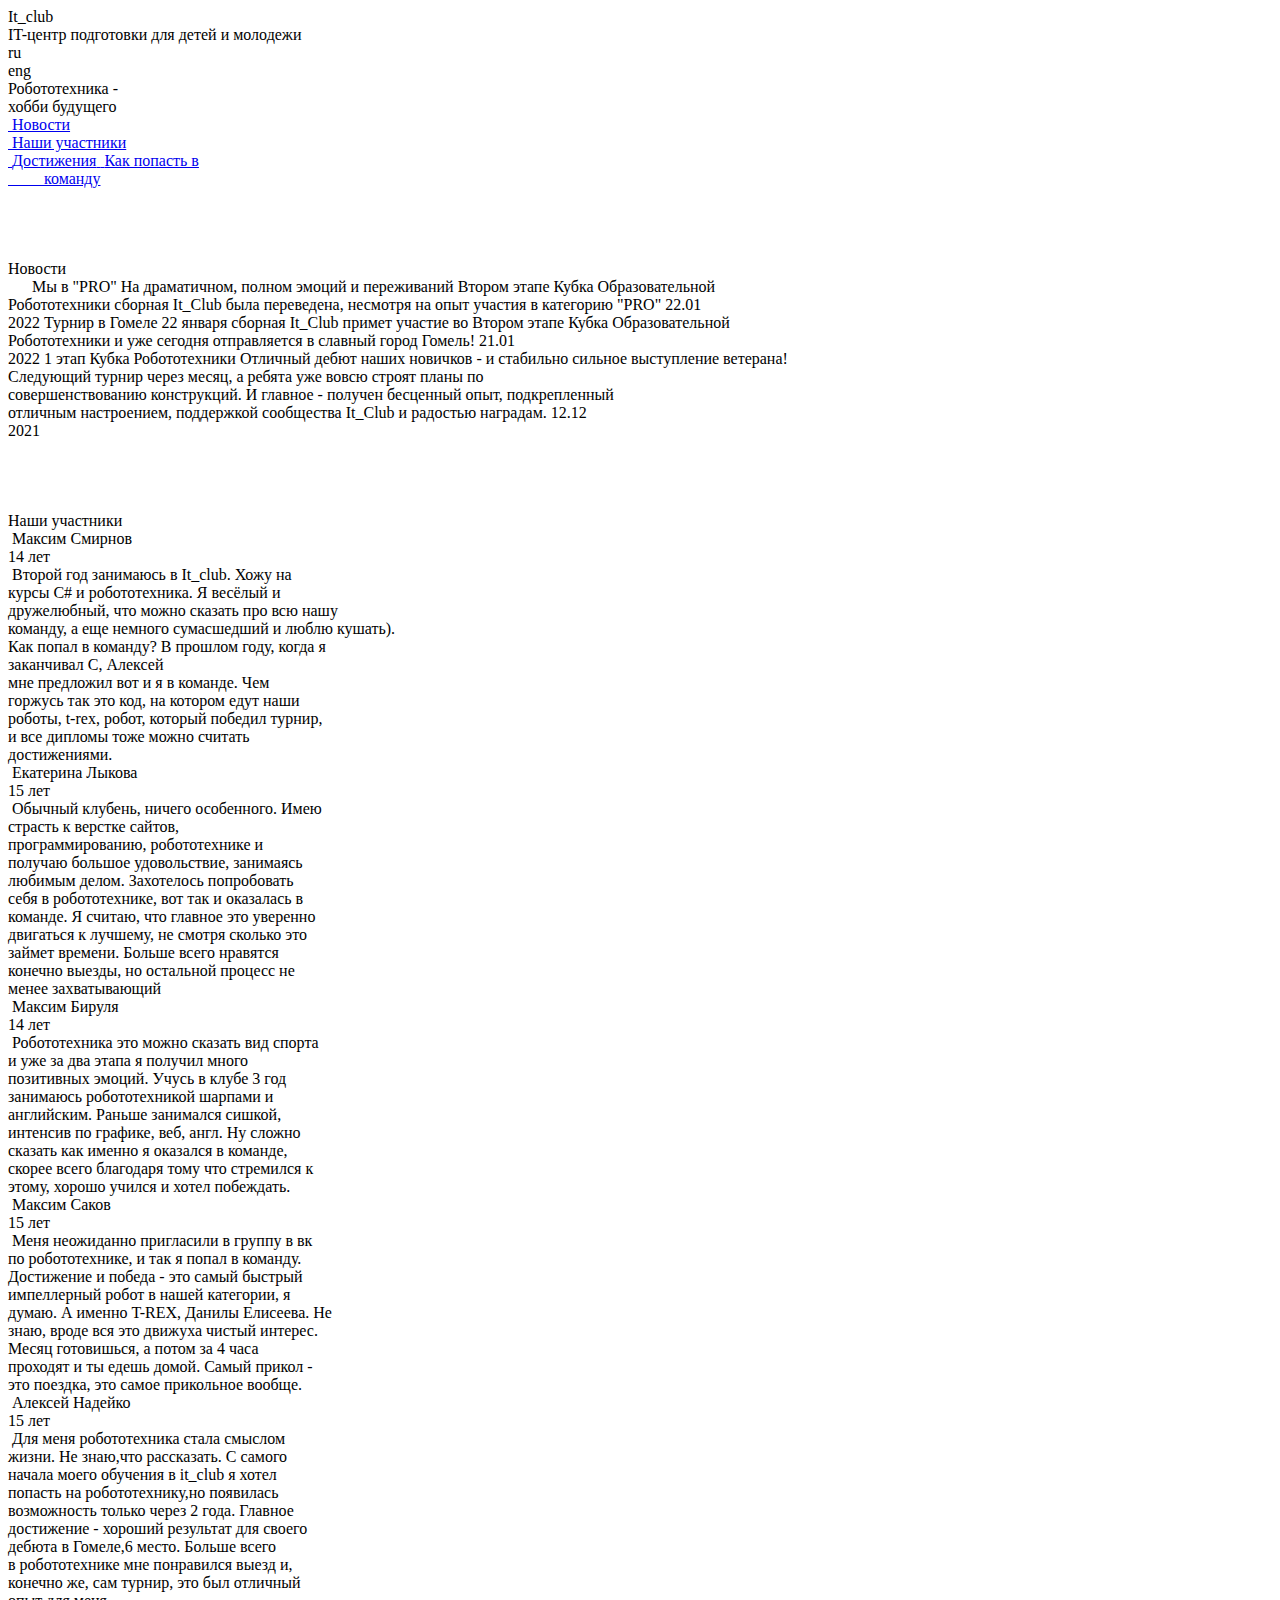
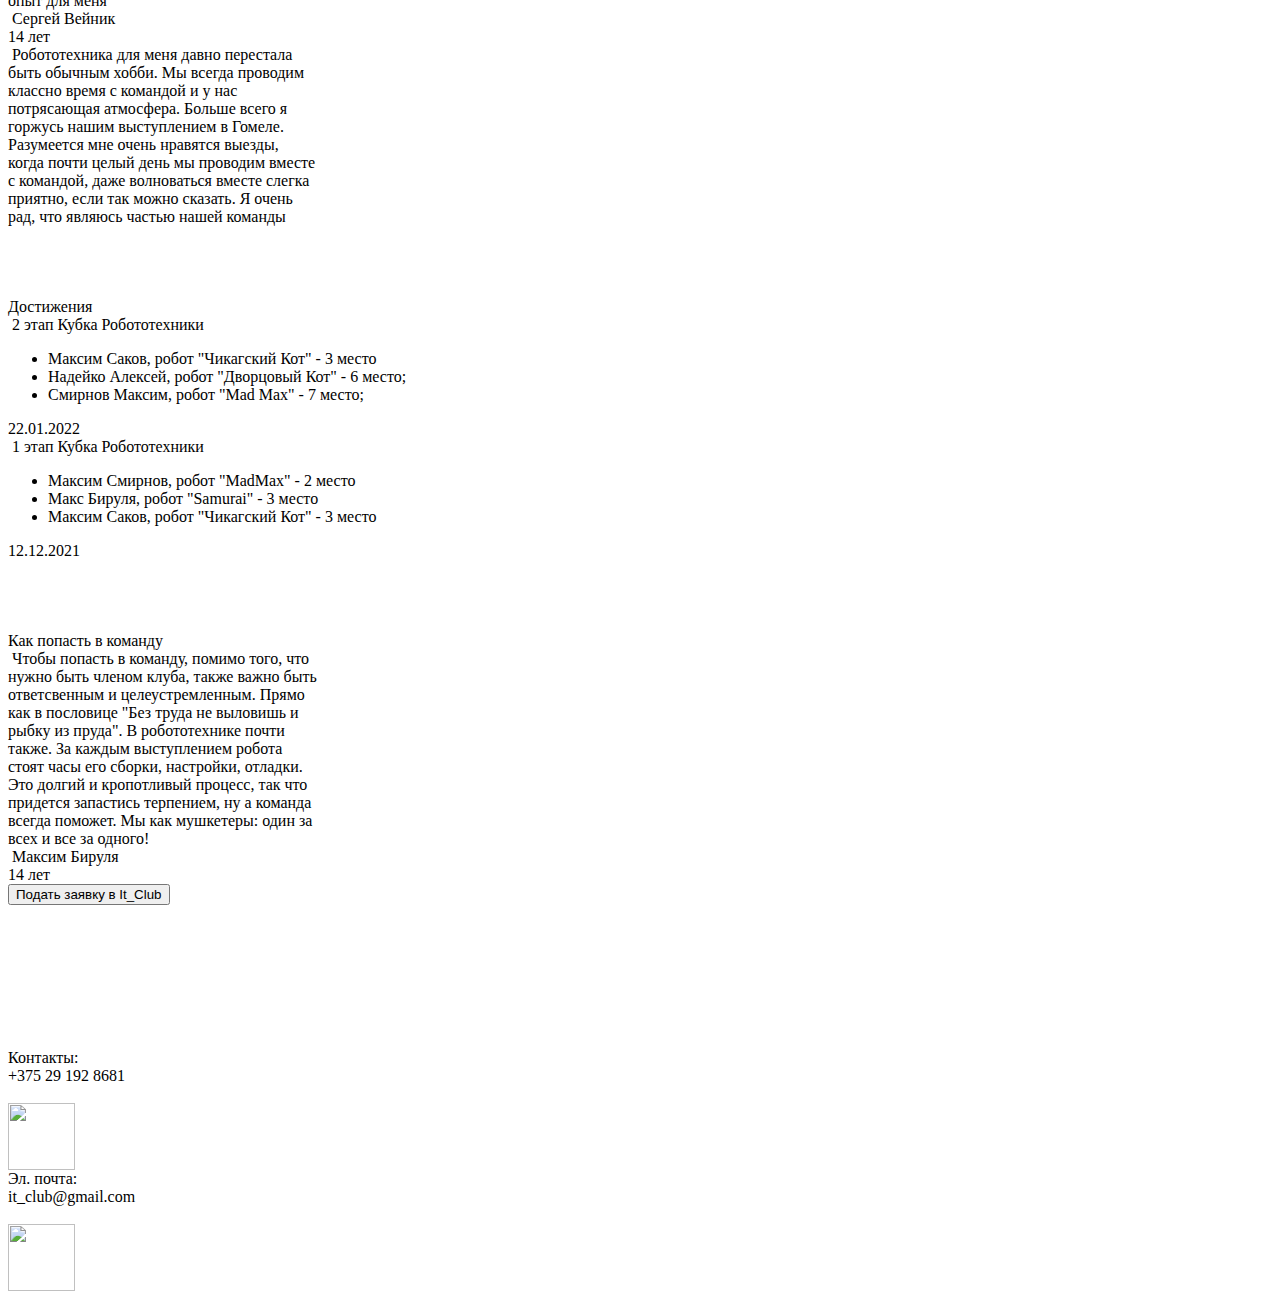
==== index.html @ b3bcad53 "Add files via upload" ====
<html>
    <head>
        <link rel="stylesheet" href="styles\index_style.css">
    </head>
    <body>
        <header>
            <div>
                <text class="it_club">It</text><text id="space" class="it_club">_</text><text class="it_club">club</text><br>
                <text id="tagline">IT-центр подготовки для детей и молодежи</text>
            </div>
            <div id="language_change">
                <text class="lang" onclick="ChangeLangToRu()">ru</text><div id="vline"></div><text class="lang" onclick="ChangeLangToEng()">eng</text>
            </div>
        </header>
        <div id="main">
            <text id="robototech">Робототехника -<br>хобби будущего</text>
        </div>
        
        <div id="navigation">
            <a href="#newsarticle" id="news" onmouseover="MouseOverNews()" onmouseout="MouseOutNews()">
            <img src="images\news.png" alt="" id="newspic">
            <text id="newstext">Новости</text>
            </a>
            <div id="vlinemain"></div>
            <div id="rightpart">
                <a href="#peoplearticle" id="people" onmouseover="MouseOverPeople()" onmouseout="MouseOutPeople()">
                    <img src="images\people.png" alt="" id="peoplepic">
                    <text id="peopletext">Наши участники</text>
                </a>
                <div id="bottompart">
                    <a href="#achivearticle" id="achive" onmouseover="MouseOverAchive()" onmouseout="MouseOutAchive()">
                        <img src="images\achive.png" alt="" id="achivepic">
                        <text id="achivetext">Достижения</text>
                    </a>
                    <a href="#teamarticle" id="team" onmouseover="MouseOverTeam()" onmouseout="MouseOutTeam()">
                        <img src="images\team.png" alt="" id="teampic">
                        <text id="teamtext">Как попасть в<br>&nbsp&nbsp&nbsp&nbsp&nbsp&nbsp&nbsp&nbsp&nbspкоманду</text>
                    </a>
                </div>
            </div>
        </div>
        <br><br><br><br>
        <text class="article" id="newsarticle">Новости</text>
        <div id="states">
            <img src="images\state.png" alt="" class="newsstate">
            <img src="images\state.png" alt="" class="newsstate">
            <img src="images\state.png" alt="" class="newsstate">
            <img src="images\notliked.png" alt="" class="like" id="like_1" onclick="LikeClick_1(this)" onmouseout="MouseOutLike(this)" onmouseover="MouseOverLike(this)">
            <img src="images\notliked.png" alt="" class="like" id="like_2" onclick="LikeClick_2(this)" onmouseout="MouseOutLike(this)" onmouseover="MouseOverLike(this)">
            <img src="images\notliked.png" alt="" class="like" id="like_3" onclick="LikeClick_3(this)" onmouseout="MouseOutLike(this)" onmouseover="MouseOverLike(this)">
            <text class="eventname" id="eventname_1">Мы в "PRO"</text>
            <text class="eventdesc" id="eventdesc_1">На драматичном, полном эмоций и переживаний Втором этапе Кубка Образовательной <br>Робототехники сборная It_Club была переведена, несмотря на опыт участия в категорию "PRO"</text>
            <text class="eventdate" id="eventdate_1">22.01<br>2022</text>
            <text class="eventname" id="eventname_2">Турнир в Гомеле</text>
            <text class="eventdesc" id="eventdesc_2">22 января сборная It_Club примет участие во Втором этапе Кубка Образовательной <br>Робототехники и уже сегодня отправляется в славный город Гомель!</text>
            <text class="eventdate" id="eventdate_2">21.01<br>2022</text>
            <text class="eventname" id="eventname_3">1 этап Кубка Робототехники</text>
            <text class="eventdesc" id="eventdesc_3">Отличный дебют наших новичков - и стабильно сильное выступление ветерана! <br>Следующий турнир через месяц, а ребята уже вовсю строят планы по <br>совершенствованию конструкций. И главное - получен бесценный опыт, подкрепленный <br>отличным настроением, поддержкой сообщества It_Club и радостью наградам.</text>
            <text class="eventdate" id="eventdate_3">12.12<br>2021</text>
        </div>
        <br><br><br><br>
        <text class="article" id="peoplearticle">Наши участники</text>
        <div class="quotes">
            <div class="person">
                <div class="photoandname">
                    <img src="images\maksSmirnov.jpg" alt="" class="photo">
                    <text class="name" id="name_1">Максим Смирнов <br>14 лет</text>
                </div>
                <div class="peopleline"></div>
                <div class="quote">
                    <img src="images\quote.png" alt="" class="quotepic">
                    <text class="quotetext" id="quotetext_1">Второй год занимаюсь в It_club. Хожу на <br>курсы C# и робототехника. Я весёлый и <br>дружелюбный, что можно сказать про всю нашу <br>команду, а еще немного сумасшедший и люблю кушать). <br>Как попал в команду? В прошлом году, когда я <br>заканчивал C, Алексей <br>мне предложил вот и я в команде. Чем <br>горжусь так это код, на котором едут наши <br>роботы, t-rex, робот, который победил турнир, <br>и все дипломы тоже можно считать <br>достижениями.</text>
                </div>
            </div>
            <div class="person">
                <div class="photoandname">
                    <img src="images\katyaLykova.jpg" alt="" class="photo">
                    <text class="name" id="name_2">Екатерина Лыкова<br>15 лет</text>
                </div>
                <div class="peopleline"></div>
                <div class="quote">
                    <img src="images\quote.png" alt="" class="quotepic">
                    <text class="quotetext" id="quotetext_2">Обычный клубень, ничего особенного. Имею <br>страсть к верстке сайтов, <br>программированию, робототехнике и <br>получаю большое удовольствие, занимаясь <br>любимым делом. Захотелось попробовать <br>себя в робототехнике, вот так и оказалась в <br>команде. Я считаю, что главное это уверенно <br>двигаться к лучшему, не смотря сколько это <br>займет времени. Больше всего нравятся <br>конечно выезды, но остальной процесс не <br>менее захватывающий</text>
                </div>
            </div>
            <div class="person">
                <div class="photoandname">
                    <img src="images\maksBirulya.jpg" alt="" class="photo">
                    <text class="name" id="name_3">Максим Бируля<br>14 лет</text>
                </div>
                <div class="peopleline"></div>
                <div class="quote">
                    <img src="images\quote.png" alt="" class="quotepic">
                    <text class="quotetext" id="quotetext_3">Робототехника это можно сказать вид спорта <br>и уже за два этапа я получил много <br>позитивных эмоций. Учусь в клубе 3 год <br>занимаюсь робототехникой шарпами и <br>английским. Раньше занимался сишкой, <br>интенсив по графике, веб, англ. Ну сложно <br>сказать как именно я оказался в команде, <br>скорее всего благодаря тому что стремился к <br>этому, хорошо учился и хотел побеждать.</text>
                </div>
            </div>
            <div class="person">
                <div class="photoandname">
                    <img src="images\maksSakov.jpg" alt="" class="photo">
                    <text class="name" id="name_4">Максим Саков<br>15 лет</text>
                </div>
                <div class="peopleline"></div>
                <div class="quote">
                    <img src="images\quote.png" alt="" class="quotepic">
                    <text class="quotetext" id="quotetext_4">Меня неожиданно пригласили в группу в вк <br>по робототехнике, и так я попал в команду. <br>Достижение и победа - это самый быстрый <br>импеллерный робот в нашей категории, я <br>думаю. А именно T-REX, Данилы Елисеева. Не <br>знаю, вроде вся это движуха чистый интерес. <br>Месяц готовишься, а потом за 4 часа <br>проходят и ты едешь домой. Самый прикол -<br>это поездка, это самое прикольное вообще.</text>
                </div>
            </div>
            <div class="person">
                <div class="photoandname">
                    <img src="images\NadeykoAlexey.jpg" alt="" class="photo">
                    <text class="name" id="name_5">Алексей Надейко <br>15 лет</text>
                </div>
                <div class="peopleline"></div>
                <div class="quote">
                    <img src="images\quote.png" alt="" class="quotepic">
                    <text class="quotetext" id="quotetext_5">Для меня робототехника стала смыслом <br>жизни. Не знаю,что рассказать. С самого <br>начала моего обучения в it_club я хотел <br>попасть на робототехнику,но появилась <br>возможность только через 2 года. Главное <br>достижение - хороший результат для своего <br>дебюта в Гомеле,6 место. Больше всего <br>в робототехнике мне понравился выезд и,<br>конечно же, сам турнир, это был отличный <br>опыт для меня</text>
                </div>
            </div>
            <div class="person">
                <div class="photoandname">
                    <img src="images\SergeyVeynik.jpg" alt="" class="photo">
                    <text class="name" id="name_6">Сергей Вейник<br>14 лет</text>
                </div>
                <div class="peopleline"></div>
                <div class="quote">
                    <img src="images\quote.png" alt="" class="quotepic">
                    <text class="quotetext" id="quotetext_6">Робототехника для меня давно перестала <br>быть обычным хобби. Мы всегда проводим <br>классно время с командой и у нас <br>потрясающая атмосфера. Больше всего я <br>горжусь нашим выступлением в Гомеле. <br>Разумеется мне очень нравятся выезды, <br>когда почти целый день мы проводим вместе <br>с командой, даже волноваться вместе слегка <br>приятно, если так можно сказать. Я очень <br>рад, что являюсь частью нашей команды</text>
                </div>
            </div>
        </div>
        <br><br><br><br>
        <text class="article" id="achivearticle">Достижения</text>
        <div id="achievements">
            <div class="achievement">
                <img src="images\achive.png" alt="" class="achievement_pic">
                <text class="achievement_name">2 этап Кубка Робототехники</text>
                <text class="achievement_desc">
                    <ul>
                        <li>Максим Саков, робот "Чикагский Кот" - 3 место</li>
                        <li>Надейко Алексей, робот "Дворцовый Кот" - 6 место;</li>
                        <li>Смирнов Максим, робот "Mad Max" - 7 место;</li>
                    </ul>
                </text>
                <text class="achievement_date">22.01.2022</text>
            </div>
            <div class="achievement">
                <img src="images\achive.png" alt="" class="achievement_pic">
                <text class="achievement_name">1 этап Кубка Робототехники</text>
                <text class="achievement_desc">
                    <ul>
                        <li>Максим Смирнов, робот "MadMax" - 2 место</li>
                        <li>Макс Бируля, робот "Samurai" - 3 место</li>
                        <li>Максим Саков, робот "Чикагский Кот" - 3 место</li>
                    </ul>
                </text>
                <text class="achievement_date">12.12.2021</text>
            </div>
        </div>
        <br><br><br><br>
        <text class="article" id="teamarticle">Как попасть в команду</text>
        <div class="quotes">
            <div class="person">
                <div class="quote">
                    <img src="images\quote.png" alt="" class="quotepic">
                    <text class="quotetext">Чтобы попасть в команду, помимо того, что <br>нужно быть членом клуба, также важно быть <br>ответсвенным и целеустремленным. Прямо <br>как в пословице "Без труда не выловишь и <br>рыбку из пруда". В робототехнике почти <br>также. За каждым выступлением робота <br>стоят часы его сборки, настройки, отладки. <br>Это долгий и кропотливый процесс, так что <br>придется запастись терпением, ну а команда <br>всегда поможет. Мы как мушкетеры: один за <br>всех и все за одного!</text>
                </div>
                <div class="peopleline"></div>
                <div class="photoandname">
                    <img src="images\maksBirulya.jpg" alt="" class="photo">
                    <text class="name">Максим Бируля<br>14 лет</text>
                </div>
            </div>
            <a href="regist.html"><button id="it_club_button"><text id="it_club_button_text">Подать заявку в It_Club</text></button></a>
        </div>
        <br><br><br><br><br><br><br><br>
        <footer id="footer">
            <img src="images\footer.png" alt="" id="footerpic">
            <div id="contacts">
                <div id="left_contacts">
                    <text id="contacts_text">Контакты:<br>+375 29 192 8681<br></text>
                    <div>&nbsp</div>
                    <div id="vkpic_container"><a href="https://vk.com/itclub_minsk"><img src="images\vk.png" alt="" width="67"></a></div>
                </div>
                <div id="rigth_contacts">
                    <text id="contacts_text">Эл. почта:<br>it_club@gmail.com<br></text>
                    <div>&nbsp</div>
                    <div id="instpic_container"><a href="https://www.instagram.com/it.club.by/"><img src="images\instagram.png" alt="" width="67"></a></div>
                </div>
            </div>
        </footer>
        <script src="script\index_script.js"></script>
    </body>
</html>
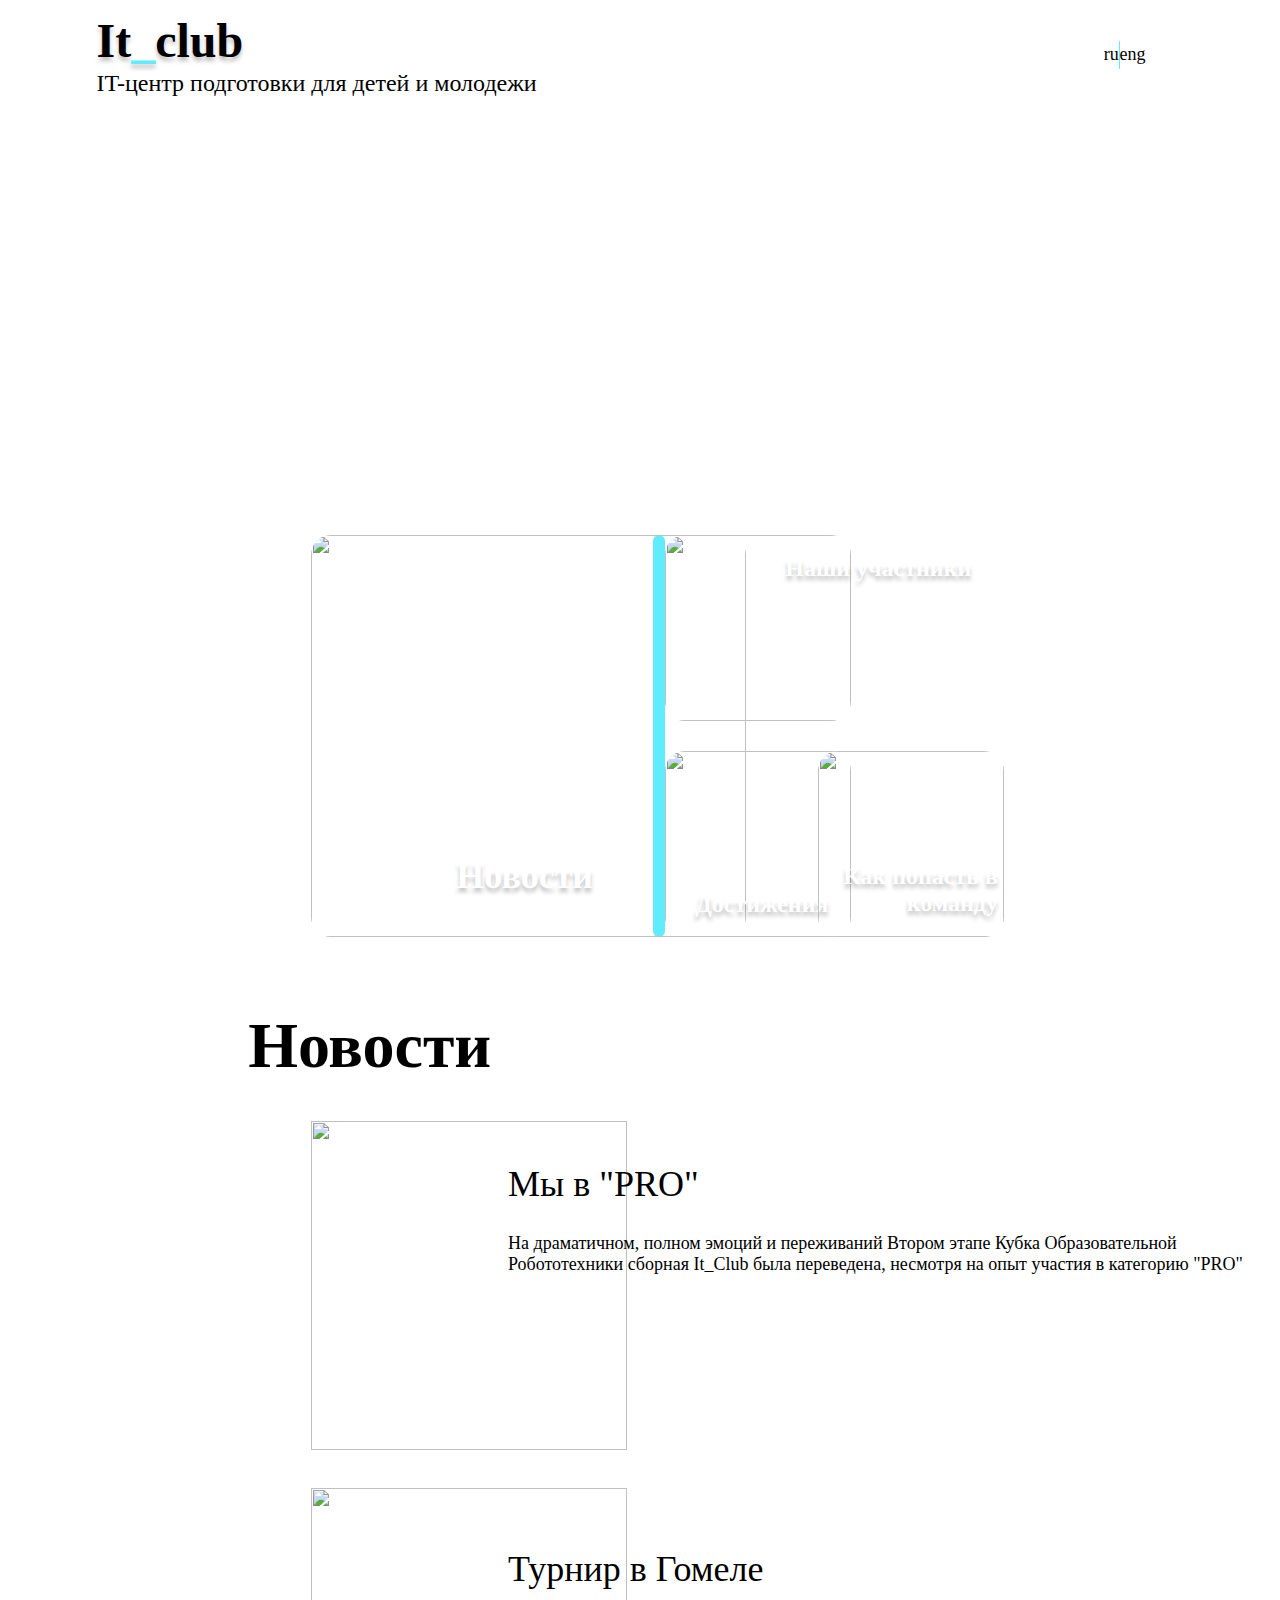
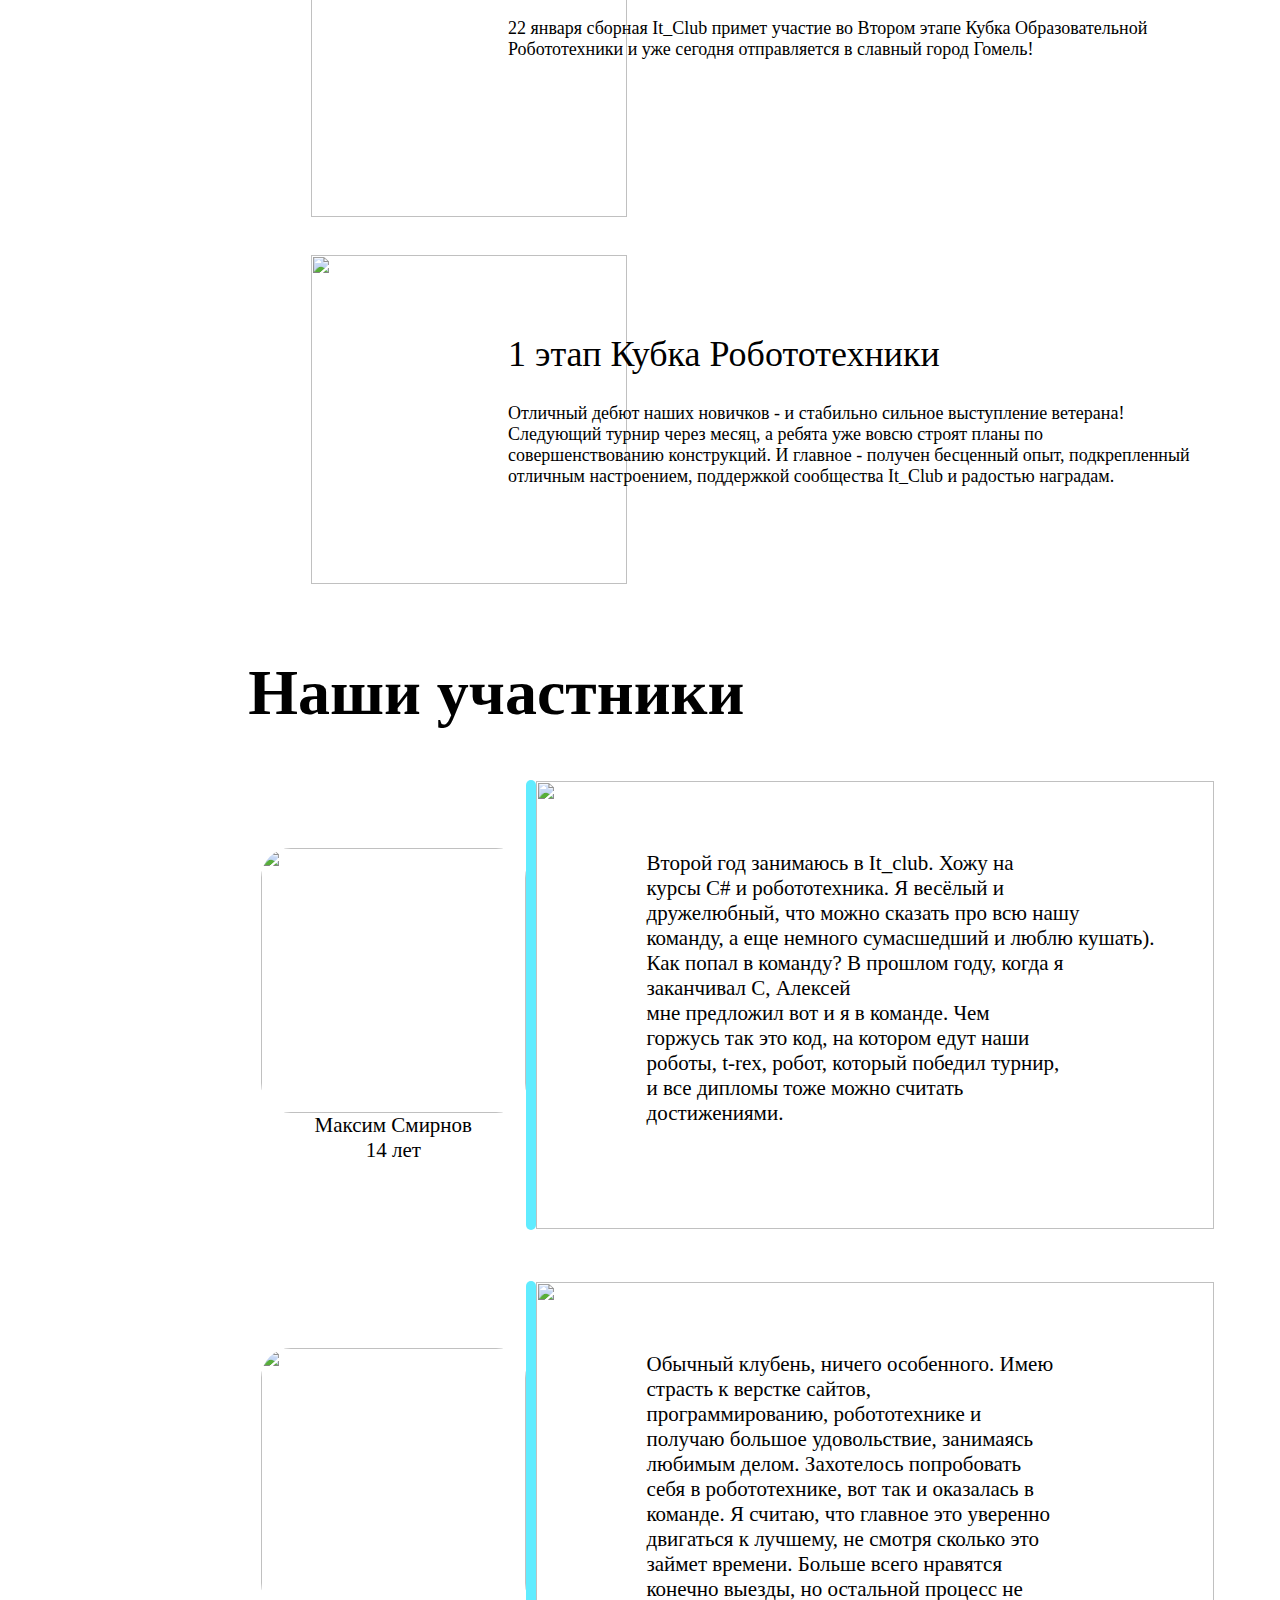
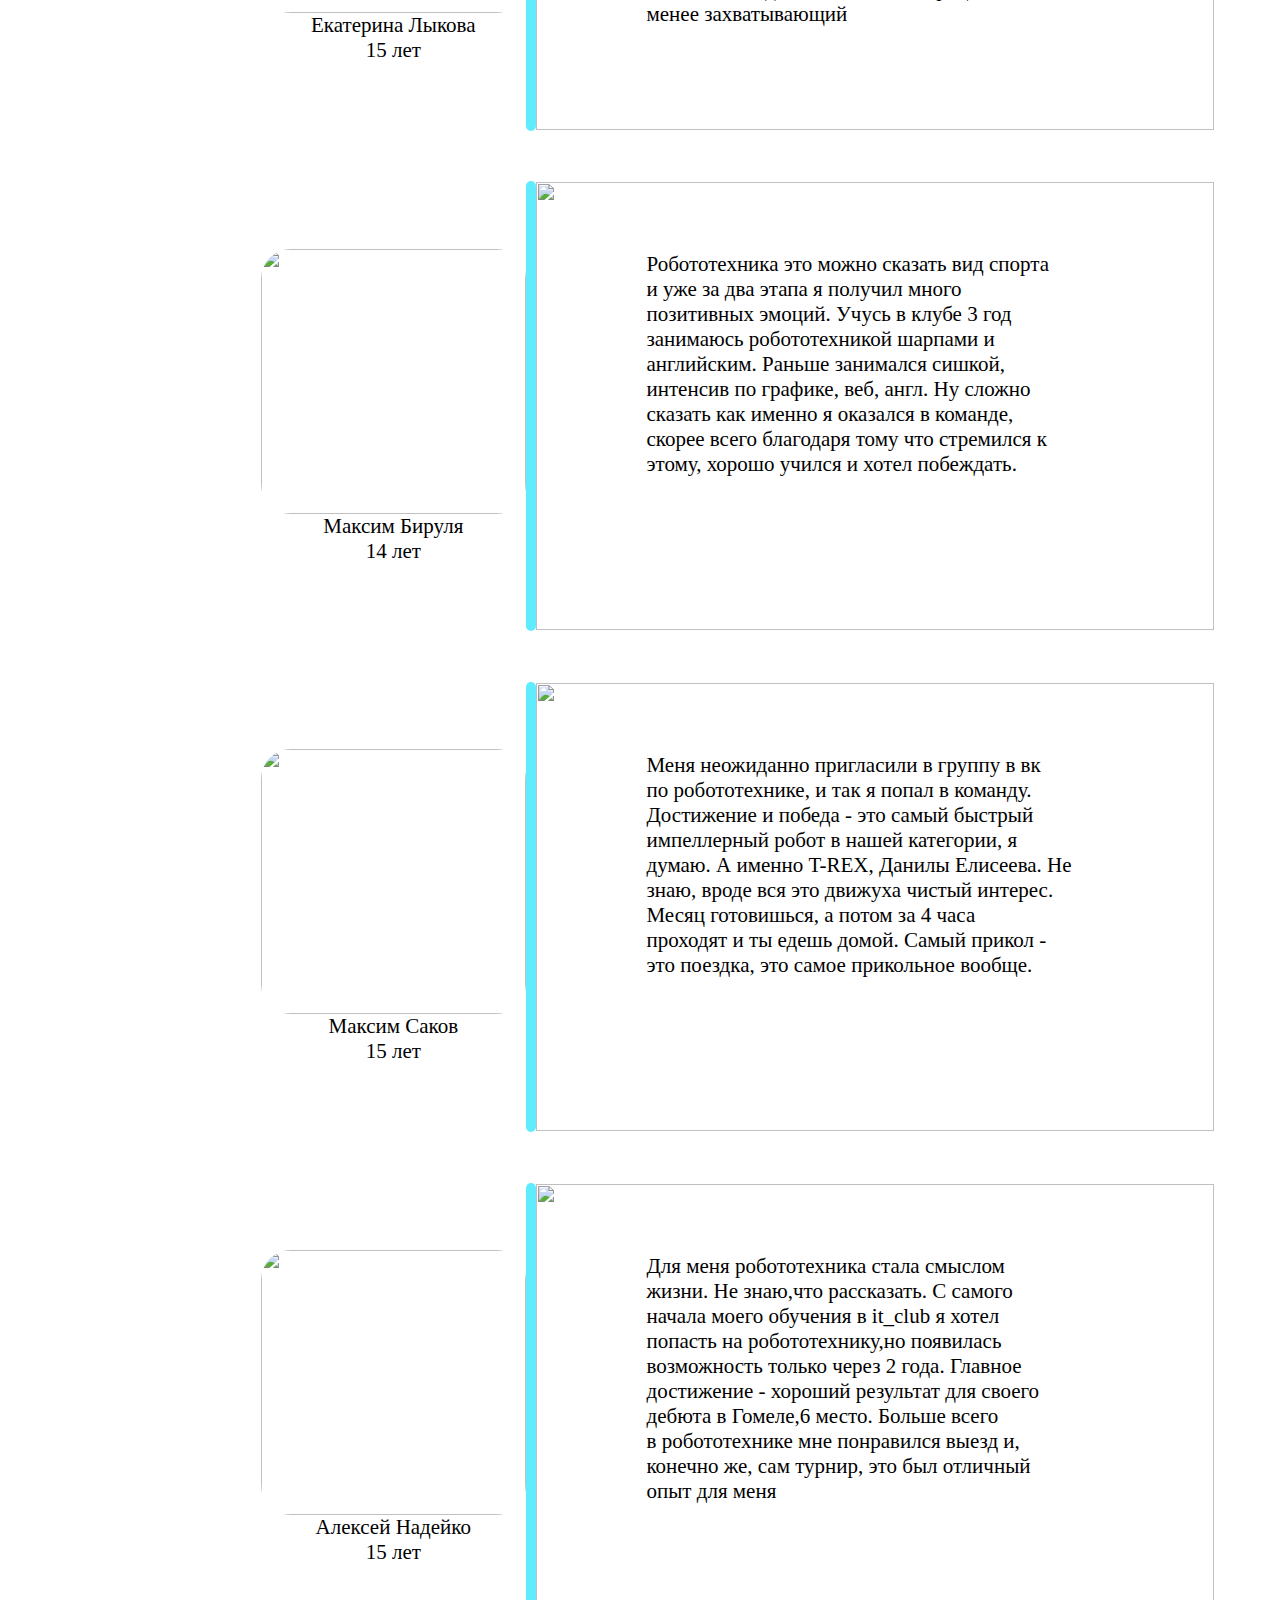
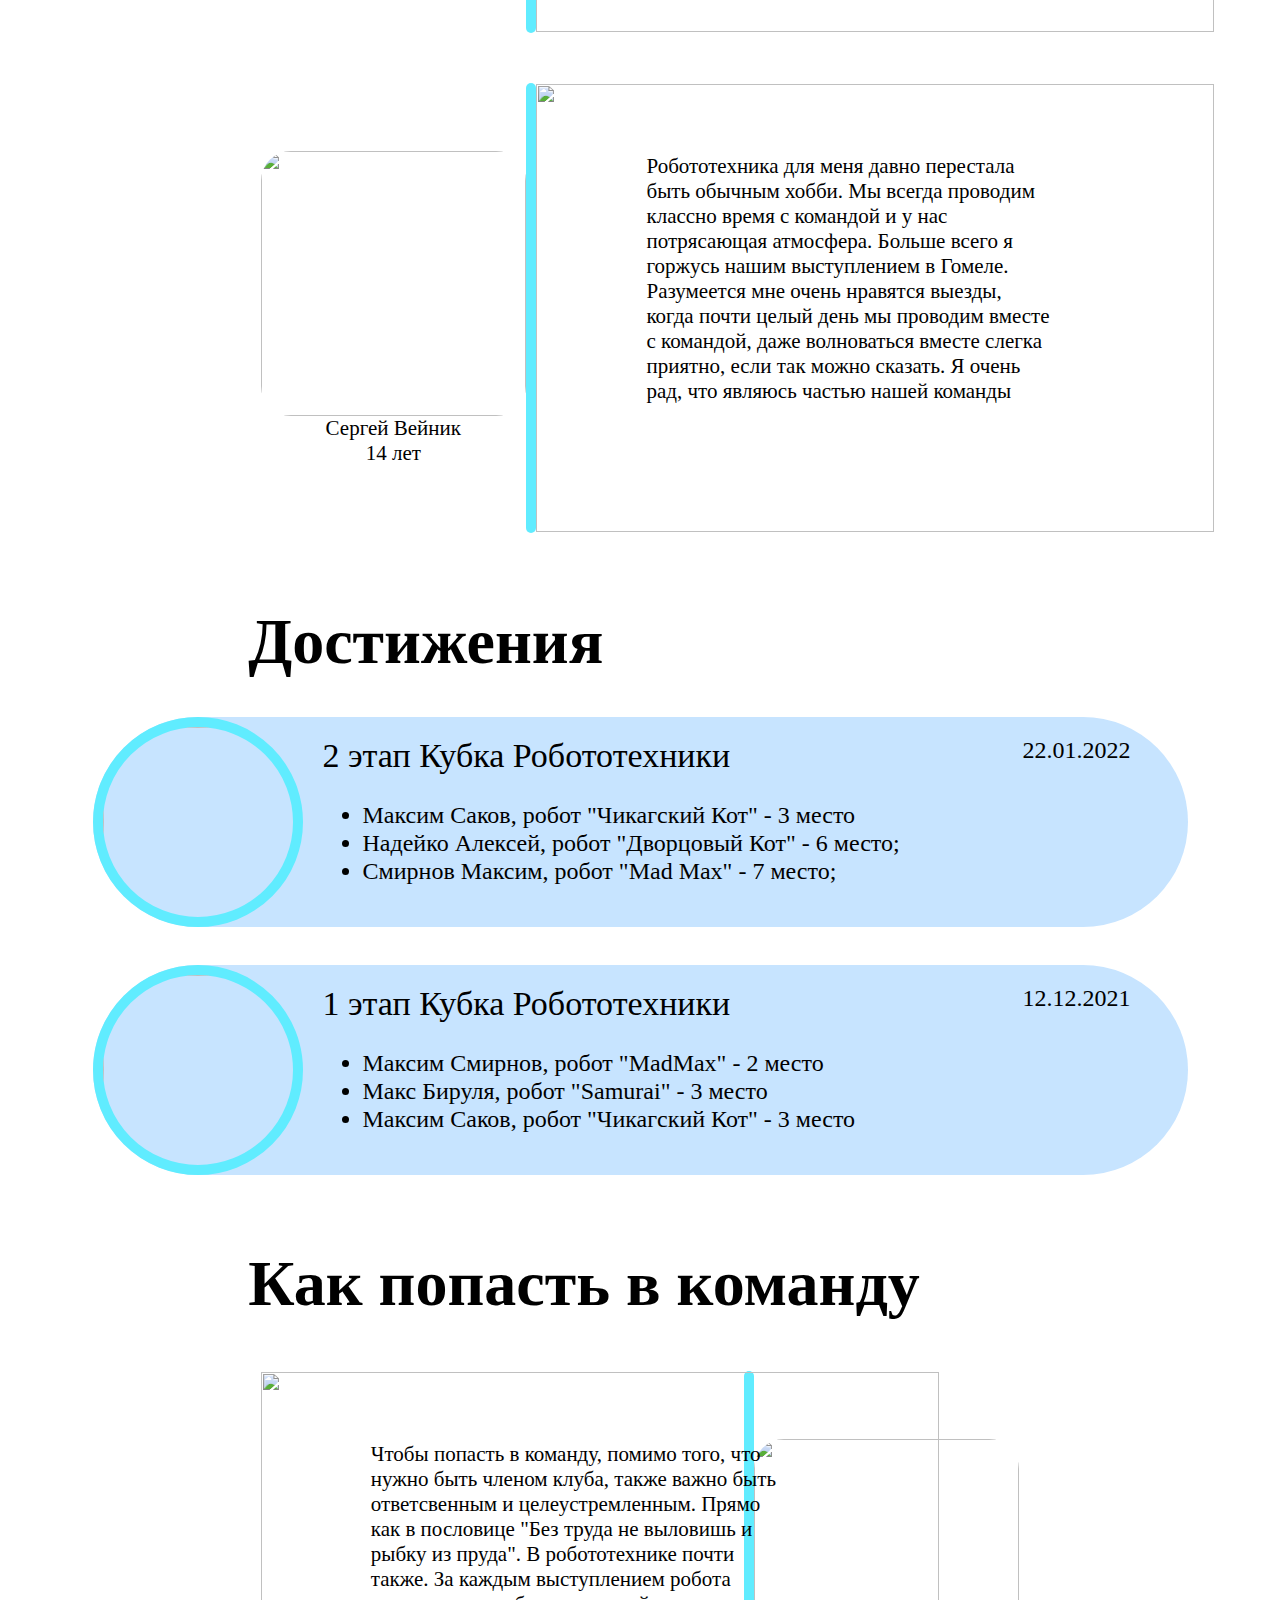
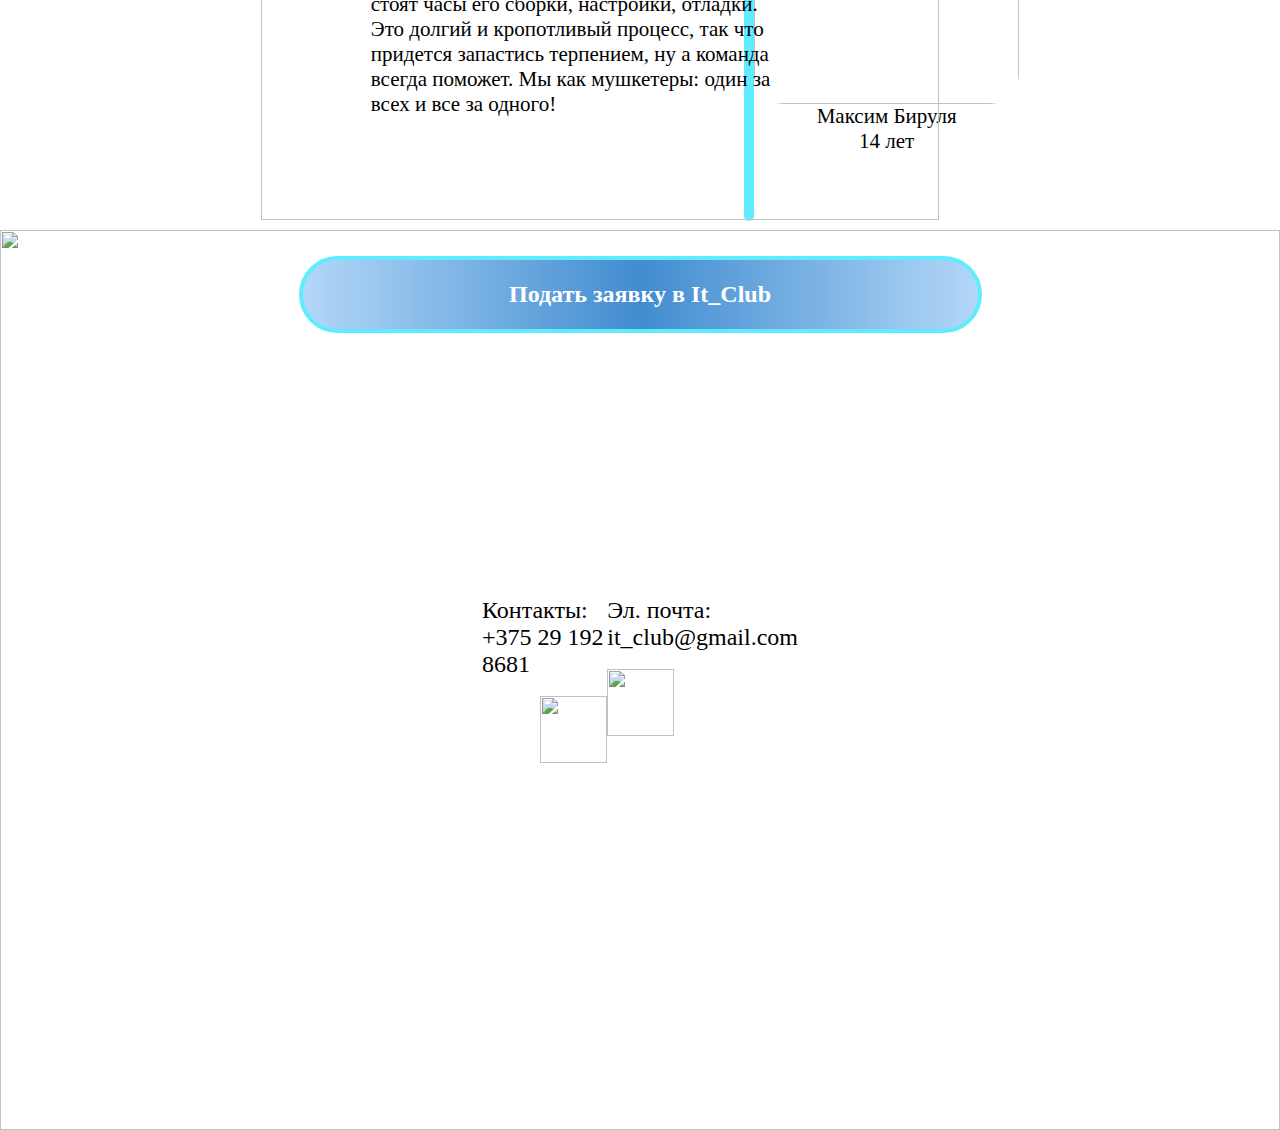
==== commit 7318c183: "Update index.html" ====
--- a/index.html
+++ b/index.html
@@ -1,6 +1,6 @@
 <html>
     <head>
-        <link rel="stylesheet" href="styles\index_style.css">
+        <link rel="stylesheet" href="index_style.css">
     </head>
     <body>
         <header>
@@ -190,4 +190,4 @@
         </footer>
         <script src="script\index_script.js"></script>
     </body>
-</html>+</html>
--- a/index_style.css
+++ b/index_style.css
@@ -0,0 +1,530 @@
+body{
+    background-color: #ffff;
+}
+header{
+    margin-top: 1%;
+    margin-left: 7%;
+    margin-right: 10%;
+    margin-bottom: 3%;
+    display: flex;
+    justify-content: space-between;
+    align-items: center;
+}
+
+#space{
+    color: #60ECFF;
+}
+
+.it_club{
+    font-family: 'Segoe UI';
+    font-style: normal; 
+    font-weight: 800;   
+    font-size: 48px;
+    line-height: 56px;
+
+    text-shadow: 0px 4px 4px rgba(0, 0, 0, 0.25);
+}
+
+#tagline{
+    font-family: 'Segoe UI';
+    font-style: normal;
+    font-weight: 500;
+    font-size: 24px;
+    line-height: 28px;
+}
+
+#language_change{
+    display: flex;
+    width: 4%;
+    justify-content: space-between;
+    align-items: center;
+}
+
+.lang{
+    font-family: 'Segoe UI';
+    font-style: normal;
+    font-weight: 100;
+    font-size: 18px;
+    line-height: 21px;
+}
+#vline{
+    width: 3px;
+    height: 28px;
+    background-color: #60ECFF; 
+}
+
+#main{
+    display: flex;
+    width: 62%;
+    
+    height: 350px;
+    margin-left: 20%;
+    padding-left: 1%;
+    padding-top: 1%;
+    
+    background-image: url(../images/main.png);
+    background-repeat: no-repeat;
+    flex-direction: column;
+}
+
+#robototech{
+    color: white;
+    font-family: 'Segoe UI';
+    font-style: normal;
+    font-weight: 800;
+    font-size: 48px;
+    line-height: 56px;
+}
+
+#navigation{
+    display: flex;
+    justify-content: space-between;
+    width: 50%;
+    height: 402px;
+    margin-left: 24%;
+    margin-top: 3%;
+}
+
+#news{
+    
+    width: 435px;
+    height: 402px;
+    
+    background-color: white;
+    border-radius: 20px;
+}
+
+#vlinemain{
+    width: 15px;
+    height: 402px;
+    background-color: #60ECFF;
+    border-radius: 20px;
+}
+
+#rightpart{
+    display: flex;
+    flex-direction: column;
+    justify-content: space-between;
+    width: 44%;
+    height: 402px;
+}
+
+#people{
+    width: 416px;
+    height: 186px;
+    background-color: white;
+    border-radius: 20px;
+}
+
+#bottompart{
+    height: 186px;
+    display: flex;
+    justify-content: space-between;
+}
+
+#achive{
+    width: 45%;
+    height: 186px; 
+    background-color: white;
+    border-radius: 20px;
+}
+
+#team{
+    width: 45%;
+    height: 186px;
+    background-color: white;
+    border-radius: 20px;
+}
+
+#newspic{
+    width: 435px;
+    height: 402px;
+    border-radius: 20px;
+    position: absolute;
+    margin-top: 0%;
+    margin-left: 0%;
+}
+
+#peoplepic{
+    height: 186px;
+    border-radius: 20px;
+    position: absolute;
+    margin-top: 0%;
+    margin-left: 0%;
+}
+
+#achivepic{
+    height: 186px; 
+    border-radius: 20px;
+    position: absolute;
+    
+}
+
+#teampic{
+    height: 186px;
+    border-radius: 20px;
+    position: absolute;
+}
+
+#newstext{
+    font-family: 'Segoe UI';
+    font-style: normal;
+    font-weight: 800;
+    font-size: 36px;
+    text-align: center;
+    color: #FFFFFF;
+    text-shadow: 0px 4px 4px rgba(0, 0, 0, 0.25);
+    position: absolute;
+    margin-top: 320px;
+    margin-left: 145px;
+}
+
+#peopletext{
+    font-family: 'Segoe UI';
+    font-style: normal;
+    font-weight: 600;
+    font-size: 24px;
+    text-align: center;
+    color: #FFFFFF;
+    text-shadow: 0px 4px 4px rgba(0, 0, 0, 0.25);
+    position: absolute;
+    margin-top: 20px;
+    margin-left: 120px;
+}
+
+#achivetext{
+    font-family: 'Segoe UI';
+    font-style: normal;
+    font-weight: 600;
+    font-size: 24px;
+    text-align: center;
+    color: #FFFFFF;
+    text-shadow: 0px 4px 4px rgba(0, 0, 0, 0.25);
+    position: absolute;
+    margin-top: 140px;
+    margin-left: 30px;
+}
+
+#teamtext{
+    font-family: 'Segoe UI';
+    font-style: normal;
+    font-weight: 600;
+    font-size: 24px;
+    text-align: right;
+    color: #FFFFFF;
+    text-shadow: 0px 4px 4px rgba(0, 0, 0, 0.25);
+    position: absolute;
+    margin-top: 112px;
+    margin-left: 25px;
+}
+
+.article{
+    margin-left: 19%;
+    font-family: 'Segoe UI';
+    font-style: normal;
+    font-weight: 600;
+    font-size: 64px;
+}
+
+#states{
+    display: flex;
+    flex-direction: column;
+}
+
+.newsstate{
+    width: 50%;
+    height: 329px;
+    margin-left: 24%;
+    margin-top: 3%;
+}
+
+.like{
+    width: 60px;
+    height: 60px;
+    border-radius: 50px;
+    margin-left: 1313px;
+}
+
+#like_1{
+    position: absolute;
+    margin-top: 300px;
+}   
+
+#like_2{
+    position: absolute;
+    margin-top: 685px;
+}
+
+#like_3{
+    position: absolute;
+    margin-top: 1070px;
+}
+
+.eventname{
+    font-family: 'Segoe UI';
+    font-style: normal;
+    font-weight: 500;
+    font-size: 36px;
+}
+
+.eventdesc{
+    font-family: 'Segoe UI';
+    font-style: normal;
+    font-weight: normal;
+    font-size: 18px;
+}
+
+.eventdate{
+    font-family: 'Segoe UI';
+    font-style: normal;
+    font-weight: lighter;
+    font-size: 18px;
+    text-align: center;
+}
+
+#eventname_1{
+    position: absolute;
+    margin-top: 80px;
+    margin-left: 500px;
+}
+
+#eventdesc_1{
+    position: absolute;
+    margin-top: 150px;
+    margin-left: 500px;
+}
+
+#eventdate_1{
+    position: absolute;
+    margin-top: 84px;
+    margin-left: 1326px;
+}
+
+#eventname_2{
+    position: absolute;
+    margin-top: 465px;
+    margin-left: 500px;
+}
+
+#eventdesc_2{
+    position: absolute;
+    margin-top: 535px;
+    margin-left: 500px;
+}
+
+#eventdate_2{
+    position: absolute;
+    margin-top: 469px;
+    margin-left: 1326px;
+}
+
+#eventname_3{
+    position: absolute;
+    margin-top: 850px;
+    margin-left: 500px;
+}
+
+#eventdesc_3{
+    position: absolute;
+    margin-top: 920px;
+    margin-left: 500px;
+}
+
+#eventdate_3{
+    position: absolute;
+    margin-top: 854px;
+    margin-left: 1326px;
+}
+
+.quotes{
+    display: flex;
+    flex-direction: column;
+    align-items: center;
+}
+
+.person{
+    display: flex;
+    flex-direction: row;
+    justify-content: space-around;
+    align-items: center;
+    width: 60%;
+    margin-top: 4%;
+}
+
+.photoandname{
+    display: flex;
+    flex-direction: column;
+    align-items: center;
+    text-align: center;
+}
+
+.photo{
+    width: 265px;
+    height: 265px;
+    border-radius: 30px;
+}
+
+.name{
+    font-family: 'Segoe UI';
+    font-style: normal;
+    font-weight: 300;
+    font-size: 21px;
+}
+
+.peopleline{
+    width: 15px;
+    height: 450px;
+    background-color: #60ECFF;
+    border-radius: 20px;
+}
+
+.quote{
+    width: 678px;
+    height: 448px;
+}
+
+.quotepic{
+    width: 678px;
+    height: 448px;
+    position: absolute;
+}
+
+.quotetext{
+    font-family: 'Segoe UI';
+    font-style: normal;
+    font-weight: 300;
+    font-size: 21px;
+    position: absolute;
+    margin-top: 70px;
+    margin-left: 110px;
+}
+
+#achievements{
+    display: flex;
+    flex-direction: column;
+    align-items: center;
+}
+
+.achievement{
+    width: 1095px;
+    height: 210px;
+    border-radius: 150px;
+    background-color: #C7E4FF;
+    margin-top: 3%;
+}
+
+.achievement_pic{
+    width: 210px;
+    height: 210px;
+    border-radius: 150px;
+    border: 10px solid #60ECFF;
+    box-sizing: border-box;
+}
+
+.achievement_name{
+    font-family: 'Segoe UI';
+    font-style: normal;
+    font-weight: 500;
+    font-size: 34px;
+    position: absolute;
+    margin-top: 20px;
+    margin-left: 20px;
+}
+
+.achievement_desc{
+    font-family: 'Segoe UI';
+    font-style: normal;
+    font-weight: normal;
+    font-size: 24px;
+    line-height: 28px;
+    position: absolute;
+    margin-top: 60px;
+    margin-left: 20px;
+}
+
+.achievement_date{
+    font-family: 'Segoe UI';
+    font-style: normal;
+    font-weight: lighter;
+    font-size: 24px;
+    text-align: center;
+    position: absolute;
+    margin-top: 20px;
+    margin-left: 720px;
+}
+
+#it_club_button{
+    width: 683px;
+    height: 77px;
+    background: radial-gradient(58.71% 4619.38% at 50% 50%, #418CD0 0%, #C7E4FF 100%);
+    border: 4px solid #60ECFF;
+    box-sizing: border-box;
+    border-radius: 50px;
+    margin-top: 5%;
+}
+
+#it_club_button_text{
+    font-family: 'Segoe UI';
+    font-style: normal;
+    font-weight: 600;
+    font-size: 24px;
+    color: #FFFFFF;
+}
+
+#footerpic{
+    position: absolute;
+    width: 100%;
+}
+
+#footer{
+    display: flex;
+    justify-content: center;
+    align-items: center;
+    height: 406px;
+}
+
+#contacts{
+    display: flex;
+    z-index: 1;
+    width: 25%;
+    justify-content: space-between;
+}
+
+#left_contacts{
+    display: flex;
+    flex-direction: column;
+    align-items: flex-end;
+}
+
+#contacts_text{
+    font-family: 'Segoe UI';
+    font-style: normal;
+    font-weight: normal;
+    font-size: 24px;
+}
+
+#right_contacts{
+    display: flex;
+    flex-direction: column;
+    justify-content: flex-start;
+}
+
+#vkpic_continer{
+    display: flex;
+    justify-content: center;
+    width: 92px;
+    height: 92px;
+    border-radius: 50px;
+    background: #2C80FF;
+    margin-top: 10px;
+}
+
+#instpic_continer{
+    display: flex;
+    justify-content: center;
+    width: 92px;
+    height: 92px;
+    border-radius: 50px;
+    color: #FFB9B9;
+    margin-top: 10px;
+}